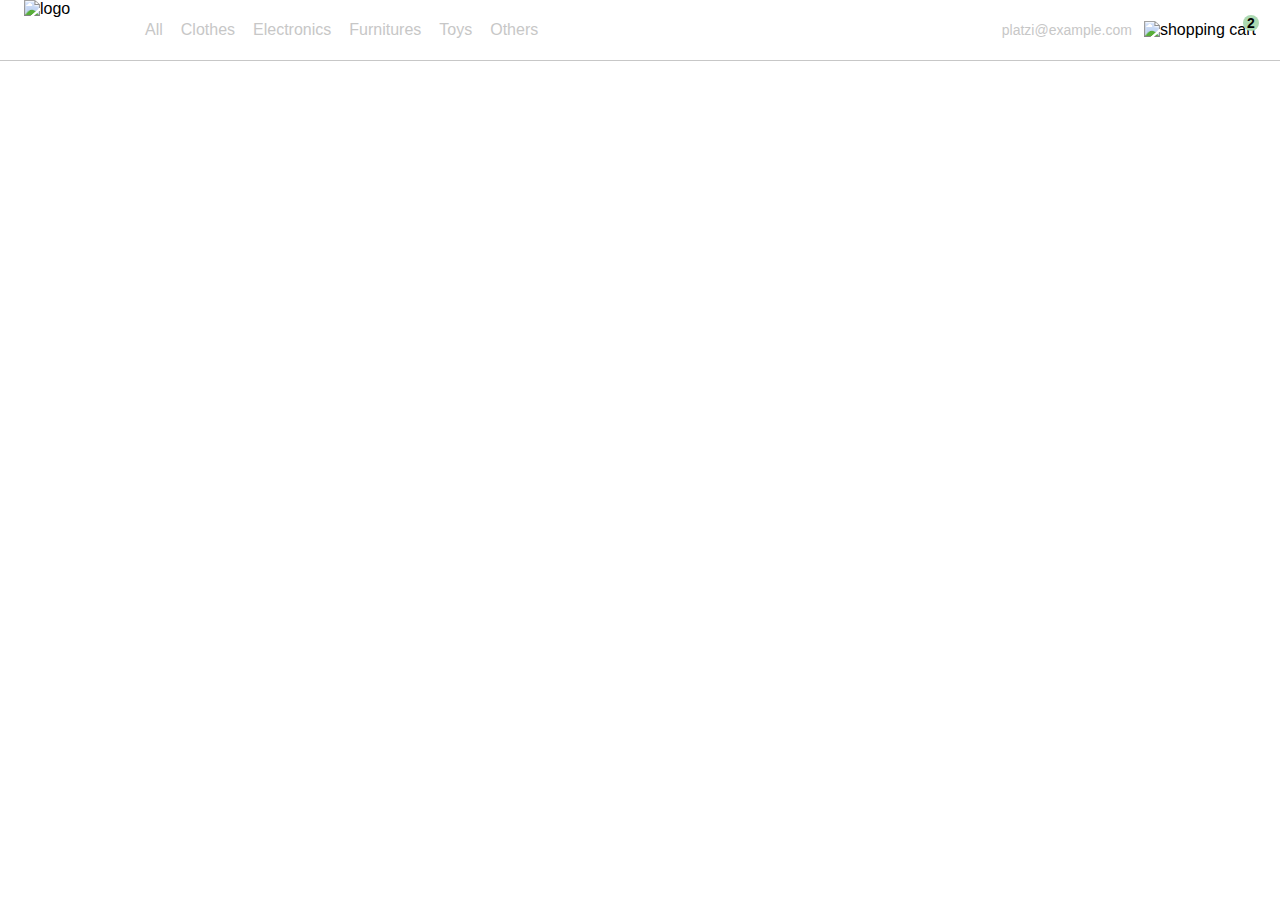
==== index.html @ 18b0bce0 "Fusión de la navbar y el menu de la versión desktop" ====
<!DOCTYPE html>
<html lang="en">
<head>
  <meta charset="UTF-8">
  <meta http-equiv="X-UA-Compatible" content="IE=edge">
  <meta name="viewport" content="width=device-width, initial-scale=1.0">
  <link rel="stylesheet" href="./styles.css">
  <title>YardSale: todo lo que necesitas en un solo lugar</title>
</head>
<body>
  <nav>
    <img src="./icons/icon_menu.svg" alt="menu" class="menu">

    <div class="navbar-left">
      <img src="./logos/logo_yard_sale.svg" alt="logo" class="logo">

      <ul>
        <li>
          <a href="/">All</a>
        </li>
        <li>
          <a href="/">Clothes</a>
        </li>
        <li>
          <a href="/">Electronics</a>
        </li>
        <li>
          <a href="/">Furnitures</a>
        </li>
        <li>
          <a href="/">Toys</a>
        </li>
        <li>
          <a href="/">Others</a>
        </li>
      </ul>
    </div>

    <div class="navbar-right">
      <ul>
        <li class="navbar-email">platzi@example.com</li>
        <li class="navbar-shopping-cart">
          <img src="./icons/icon_shopping_cart.svg" alt="shopping cart">
          <div>2</div>
        </li>
      </ul>
    </div>

    <div class="desktop-menu inactive">
        <ul>
          <li>
            <a href="/" class="title">My orders</a>
          </li>
    
          <li>
            <a href="/">My account</a>
          </li>
    
          <li>
            <a href="/">Sign out</a>
          </li>
        </ul>
      </div>
  </nav>
  <script src="./main.js"></script>
</body>
</html>
---- styles.css ----
:root {
    --white: #FFFFFF;
    --black: #000000;
    --very-light-pink: #C7C7C7;
    --text-input-field: #F7F7F7;
    --hospital-green: #ACD9B2;
    --sm: 14px;
    --md: 16px;
    --lg: 18px;
  }
  body {
    margin: 0;
    font-family: 'Quicksand', sans-serif;
  }
  .inactive {
    display: none;
  }
  nav {
    display: flex;
    justify-content: space-between;
    padding: 0 24px;
    border-bottom: 1px solid var(--very-light-pink);
  }
  .menu {
    display: none;
  }
  .logo {
    width: 100px;
  }
  .navbar-left ul,
  .navbar-right ul {
    list-style: none;
    padding: 0;
    margin: 0;
    display: flex;
    align-items: center;
    height: 60px;
  }
  .navbar-left {
    display: flex;
  }
  .navbar-left ul {
    margin-left: 12px;
  }
  .navbar-left ul li a,
  .navbar-right ul li a {
    text-decoration: none;
    color: var(--very-light-pink);
    border: 1px solid var(--white);
    padding: 8px;
    border-radius: 8px;
  }
  .navbar-left ul li a:hover,
  .navbar-right ul li a:hover {
    border: 1px solid var(--hospital-green);
    color: var(--hospital-green);
  }
  .navbar-email {
    color: var(--very-light-pink);
    font-size: var(--sm);
    margin-right: 12px;
  }
  .navbar-email:hover {
    color: var(--hospital-green);
    cursor: pointer;
  }
  .navbar-shopping-cart {
    position: relative;
  }
  .navbar-shopping-cart div {
    width: 16px;
    height: 16px;
    background-color: var(--hospital-green);
    border-radius: 50%;
    font-size: var(--sm);
    font-weight: bold;
    position: absolute;
    top: -6px;
    right: -3px;
    display: flex;
    justify-content: center;
    align-items: center;
  }
  .desktop-menu {
    position: absolute;
    background: var(--white);
    top: 60px;
    right: 56px;
    width: 100px;
    height: auto;
    border: 1px solid var(--very-light-pink);
    border-radius: 6px;
    padding: 20px 20px 0 20px;
  }
  .desktop-menu ul {
    list-style: none;
    padding: 0;
    margin: 0;
  }
  .desktop-menu ul li {
    text-align: end;
  }
  .desktop-menu ul li:nth-child(1),
  .desktop-menu ul li:nth-child(2) {
    font-weight: bold;
  }
  .desktop-menu ul li:last-child {
    padding-top: 20px;
    border-top: 1px solid var(--very-light-pink);
  }
  .desktop-menu ul li:last-child a {
    color: var(--hospital-green);
    font-size: var(--sm);
  }
  .desktop-menu ul li a {
    color: var(--back);
    text-decoration: none;
    margin-bottom: 20px;
    display: inline-block;
  }
  @media (max-width: 640px) {
    .menu {
      display: block;
    }
    .navbar-left ul {
      display: none;
    }
    .navbar-email {
      display: none;
    }
  }
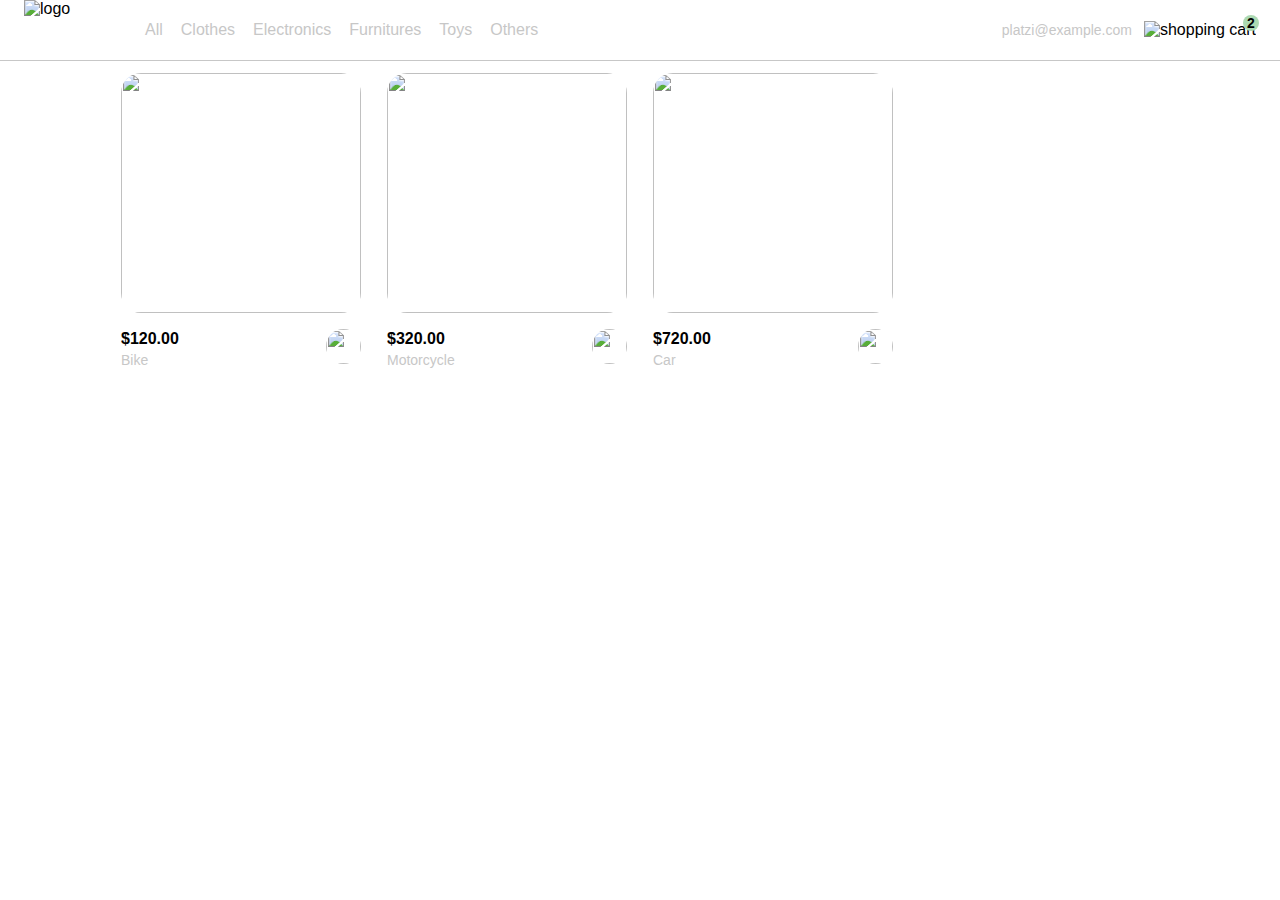
==== commit 3a7fe574: "Incorporación de la lista de productos y la función para ingresarlos de forma automática por medio d" ====
--- a/index.html
+++ b/index.html
@@ -61,7 +61,118 @@
           </li>
         </ul>
       </div>
+
+      <div class="mobile-menu inactive">
+        <ul>
+          <li>
+            <a href="/">CATEGORIES</a>
+          </li>
+          <li>
+            <a href="/">All</a>
+          </li>
+          <li>
+            <a href="/">Clothes</a>
+          </li>
+          <li>
+            <a href="/">Electronics</a>
+          </li>
+          <li>
+            <a href="/">Furnitures</a>
+          </li>
+          <li>
+            <a href="/">Toys</a>
+          </li>
+          <li>
+            <a href="/">Other</a>
+          </li>
+        </ul>
+    
+        <ul>
+          <li>
+            <a href="/">My orders</a>
+          </li>
+          <li>
+            <a href="/">My account</a>
+          </li>
+        </ul>
+    
+        <ul>
+          <li>
+            <a href="/" class="email">platzi@example.com</a>
+          </li>
+          <li>
+            <a href="/" class="sign-out">Sign out</a>
+          </li>
+        </ul>
+      </div>
   </nav>
+
+  <aside class="product-detail inactive">
+    <div class="title-container">
+      <img src="./icons/flechita.svg" alt="arrow">
+      <p class="title">My order</p>
+    </div>
+
+    <div class="my-order-content">
+      <div class="shopping-cart">
+        <figure>
+          <img src="https://images.pexels.com/photos/276517/pexels-photo-276517.jpeg?auto=compress&cs=tinysrgb&dpr=2&h=650&w=940" alt="bike">
+        </figure>
+        <p>Bike</p>
+        <p>$30,00</p>
+        <img src="./icons/icon_close.png" alt="close">
+      </div>
+
+      <div class="shopping-cart">
+        <figure>
+          <img src="https://images.pexels.com/photos/276517/pexels-photo-276517.jpeg?auto=compress&cs=tinysrgb&dpr=2&h=650&w=940" alt="bike">
+        </figure>
+        <p>Bike</p>
+        <p>$30,00</p>
+        <img src="./icons/icon_close.png" alt="close">
+      </div>
+
+      <div class="shopping-cart">
+        <figure>
+          <img src="https://images.pexels.com/photos/276517/pexels-photo-276517.jpeg?auto=compress&cs=tinysrgb&dpr=2&h=650&w=940" alt="bike">
+        </figure>
+        <p>Bike</p>
+        <p>$30,00</p>
+        <img src="./icons/icon_close.png" alt="close">
+      </div>
+
+      <div class="order">
+        <p>
+          <span>Total</span>
+        </p>
+        <p>$560.00</p>
+      </div>
+
+      <button class="primary-button">
+        Checkout
+      </button>
+    </div>
+  </div>
+  </aside>
+
+  <section class="main-container">
+    <div class="cards-container">
+
+<!--      <div class="product-card">
+        <img src="https://images.pexels.com/photos/276517/pexels-photo-276517.jpeg?auto=compress&cs=tinysrgb&dpr=2&h=650&w=940" alt="">
+        <div class="product-info">
+          <div>
+            <p>$120,00</p>
+            <p>Bike</p>
+          </div>
+          <figure>
+            <img src="./icons/bt_add_to_cart.svg" alt="">
+          </figure>
+        </div>
+      </div> -->
+
+    </div>
+  </section>
   <script src="./main.js"></script>
 </body>
 </html>--- a/styles.css
+++ b/styles.css
@@ -1,3 +1,4 @@
+/* General */
 :root {
     --white: #FFFFFF;
     --black: #000000;
@@ -7,67 +8,69 @@
     --sm: 14px;
     --md: 16px;
     --lg: 18px;
-  }
-  body {
+}
+body {
     margin: 0;
     font-family: 'Quicksand', sans-serif;
-  }
-  .inactive {
+}
+.inactive {
     display: none;
-  }
-  nav {
+}
+/* Navbar */
+nav {
     display: flex;
     justify-content: space-between;
     padding: 0 24px;
     border-bottom: 1px solid var(--very-light-pink);
-  }
-  .menu {
+}
+.menu {
     display: none;
-  }
-  .logo {
+}
+.logo {
     width: 100px;
-  }
-  .navbar-left ul,
-  .navbar-right ul {
+}
+.navbar-left ul,
+.navbar-right ul {
     list-style: none;
     padding: 0;
     margin: 0;
     display: flex;
     align-items: center;
     height: 60px;
-  }
-  .navbar-left {
-    display: flex;
-  }
-  .navbar-left ul {
+}
+.navbar-left {
+    display: flex;
+}
+.navbar-left ul {
     margin-left: 12px;
-  }
-  .navbar-left ul li a,
-  .navbar-right ul li a {
+}
+.navbar-left ul li a,
+.navbar-right ul li a {
     text-decoration: none;
     color: var(--very-light-pink);
     border: 1px solid var(--white);
     padding: 8px;
     border-radius: 8px;
-  }
-  .navbar-left ul li a:hover,
-  .navbar-right ul li a:hover {
+}
+.navbar-left ul li a:hover,
+.navbar-right ul li a:hover {
     border: 1px solid var(--hospital-green);
     color: var(--hospital-green);
-  }
-  .navbar-email {
+}
+.navbar-email {
     color: var(--very-light-pink);
     font-size: var(--sm);
     margin-right: 12px;
-  }
-  .navbar-email:hover {
+}
+.navbar-email:hover {
     color: var(--hospital-green);
     cursor: pointer;
-  }
-  .navbar-shopping-cart {
+}
+.navbar-shopping-cart {
     position: relative;
-  }
-  .navbar-shopping-cart div {
+    cursor: pointer;
+}
+.navbar-shopping-cart div {
     width: 16px;
     height: 16px;
     background-color: var(--hospital-green);
@@ -80,10 +83,12 @@
     display: flex;
     justify-content: center;
     align-items: center;
-  }
-  .desktop-menu {
+}
+/* Menu en desktop*/
+.desktop-menu {
+    z-index: 2;
     position: absolute;
-    background: var(--white);
+    background-color: var(--white);
     top: 60px;
     right: 56px;
     width: 100px;
@@ -91,41 +96,218 @@
     border: 1px solid var(--very-light-pink);
     border-radius: 6px;
     padding: 20px 20px 0 20px;
-  }
-  .desktop-menu ul {
+}
+.desktop-menu ul {
     list-style: none;
     padding: 0;
     margin: 0;
-  }
-  .desktop-menu ul li {
+}
+.desktop-menu ul li {
     text-align: end;
-  }
-  .desktop-menu ul li:nth-child(1),
-  .desktop-menu ul li:nth-child(2) {
-    font-weight: bold;
-  }
-  .desktop-menu ul li:last-child {
+}
+.desktop-menu ul li:nth-child(1),
+.desktop-menu ul li:nth-child(2) {
+    font-weight: bold;
+}
+.desktop-menu ul li:last-child {
     padding-top: 20px;
     border-top: 1px solid var(--very-light-pink);
-  }
-  .desktop-menu ul li:last-child a {
+}
+.desktop-menu ul li:last-child a {
     color: var(--hospital-green);
     font-size: var(--sm);
-  }
-  .desktop-menu ul li a {
+}
+.desktop-menu ul li a {
     color: var(--back);
     text-decoration: none;
     margin-bottom: 20px;
     display: inline-block;
-  }
-  @media (max-width: 640px) {
+}
+/* Menu en versión mobile*/
+.mobile-menu {
+    position: absolute;
+    top: 61px;
+    left: 0;
+    background: var(--white);
+    width: 100%;
+    height: 100%;
+    padding: 0 24px 24px;
+}
+.mobile-menu a {
+    text-decoration: none;
+    color: var(--black);
+    font-weight: bold;
+/* margin-bottom: 24px; */
+}
+.mobile-menu ul {
+    padding: 0;
+    margin: 24px 0 0;
+    list-style: none;
+}
+.mobile-menu ul:nth-child(1) {
+    border-bottom: 1px solid var(--very-light-pink);
+}
+.mobile-menu ul li {
+    margin-bottom: 24px;
+}
+.email {
+    font-size: var(--sm);
+    font-weight: 300 !important;
+}
+.sign-out {
+    font-size: var(--sm);
+    color: var(--hospital-green) !important;
+}
+/* Aside (product detail and cart)*/
+.product-detail {
+    background-color: var(--white);
+    width: 360px;
+    height: 100%;
+    padding: 0 24px 24px;
+    box-sizing: border-box;
+    position: absolute;
+    right: 0;
+}
+.title-container {
+    display: flex;
+}
+.title-container img {
+    transform: rotate(180deg);
+    margin-right: 14px;
+    cursor: pointer;
+}
+.title {
+    font-size: var(--lg);
+    font-weight: bold;
+}
+.order {
+    display: grid;
+    grid-template-columns: auto 1fr;
+    gap: 16px;
+    align-items: center;
+    background-color: var(--text-input-field);
+    margin-bottom: 24px;
+    border-radius: 8px;
+    padding: 0 24px;
+}
+.order p:nth-child(1) {
+    display: flex;
+    flex-direction: column;
+}
+.order p span:nth-child(1) {
+    font-size: var(--md);
+    font-weight: bold;
+}
+.order p:nth-child(2) {
+    text-align: end;
+    font-weight: bold;
+}
+.shopping-cart {
+    display: grid;
+    grid-template-columns: auto 1fr auto auto;
+    gap: 16px;
+    margin-bottom: 24px;
+    align-items: center;
+}
+.shopping-cart figure {
+    margin: 0;
+}
+.shopping-cart figure img {
+    width: 70px;
+    height: 70px;
+    border-radius: 20px;
+    object-fit: cover;
+}
+.shopping-cart p:nth-child(2) {
+    color: var(--very-light-pink);
+}
+.shopping-cart p:nth-child(3) {
+    font-size: var(--md);
+    font-weight: bold;
+}
+.primary-button {
+    background-color: var(--hospital-green);
+    border-radius: 8px;
+    border: none;
+    color: var(--white);
+    width: 100%;
+    cursor: pointer;
+    font-size: var(--md);
+    font-weight: bold;
+    height: 50px;
+}
+/* Product list */
+.cards-container {
+    padding: 12px 0 12px;
+    display: grid;
+    grid-template-columns: repeat(auto-fill, 240px);
+    gap: 26px;
+    place-content: center;
+}
+.product-card {
+    width: 240px;
+}
+.product-card img {
+    width: 240px;
+    height: 240px;
+    border-radius: 20px;
+    object-fit: cover;
+}
+.product-info {
+    display: flex;
+    justify-content: space-between;
+    align-items: center;
+    margin-top: 12px;
+}
+.product-info figure {
+    margin: 0;
+}
+.product-info figure img {
+    width: 35px;
+    height: 35px;
+}
+.product-info div p:nth-child(1) {
+    font-weight: bold;
+    font-size: var(--md);
+    margin-top: 0;
+    margin-bottom: 4px;
+}
+.product-info div p:nth-child(2) {
+    font-size: var(--sm);
+    margin-top: 0;
+    margin-bottom: 0;
+    color: var(--very-light-pink);
+}
+/* Responsive */
+@media (max-width: 640px) {
     .menu {
-      display: block;
+        display: block;
     }
     .navbar-left ul {
-      display: none;
+        display: none;
     }
     .navbar-email {
-      display: none;
-    }
-  }+        display: none;
+    }
+    .desktop-menu {
+        display: none;
+    }
+    .product-detail {
+        width: 100%;
+    }
+    .cards-container {
+        grid-template-columns: repeat(auto-fill, 140px);
+    }
+    .product-card {
+        width: 140px;
+    }
+    .product-card img {
+        width: 140px;
+        height: 140px;
+    }
+}
+@media (min-width: 641px) {
+    .mobile-menu {
+        display: none;
+    }
+}